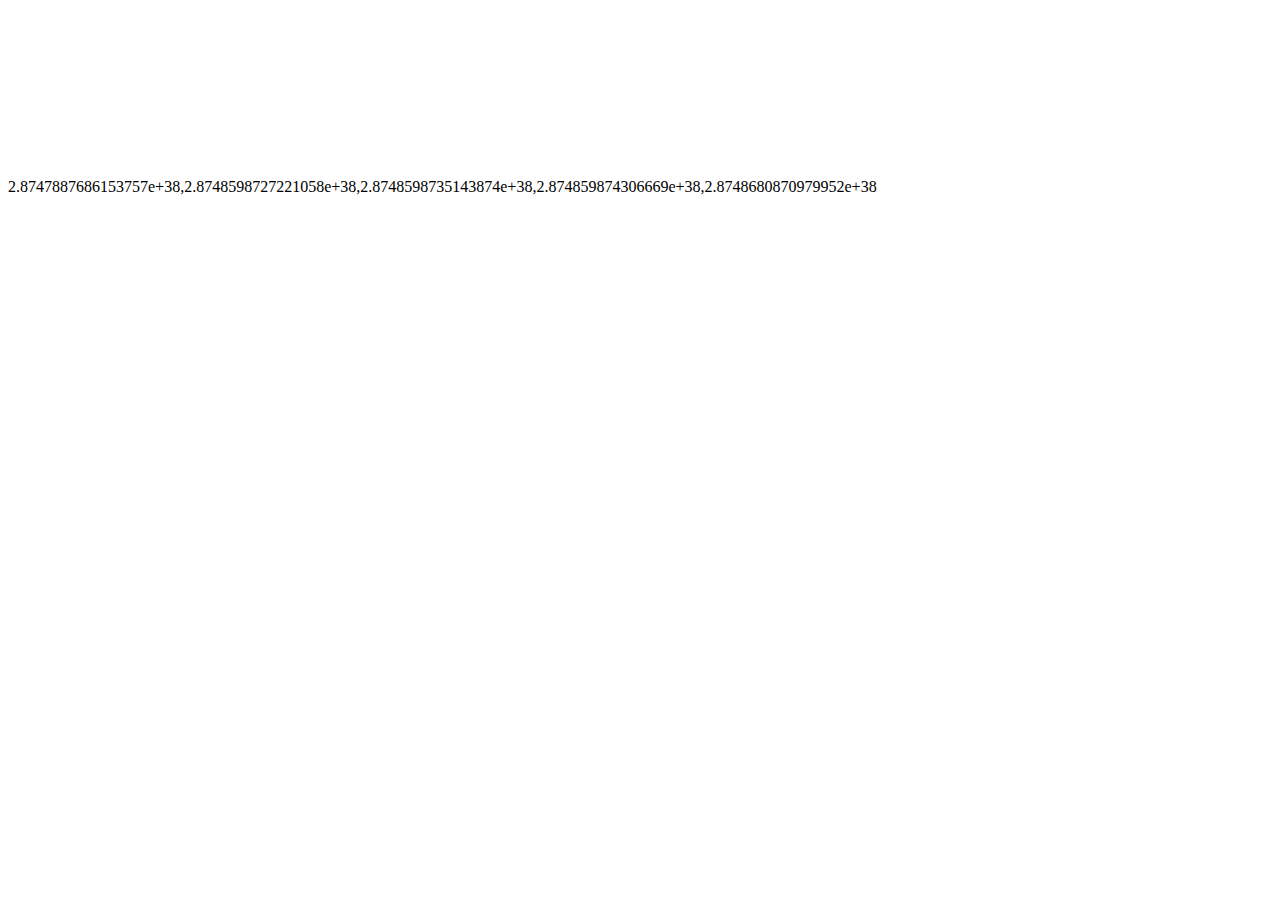
==== vis/index.html @ 6b49339d "Added d3 JSON load into vis script" ====
<!DOCTYPE html><meta charset="utf-8">
<html>
    <head>
        <title>Temporal Word Graph Visualisation</title>
        <link rel="stylesheet" type="text/css" href="../js/dc/dc.css">

        <script src="js/d3/d3.min.js" tpye="text/JavaScript"></script>
        <script src="js/crossfilter/crossfilter.js" type="text/JavaScript"></script>
        <script src="js/dc/dc.js" type="text/JavaScript"></script>
    </head>
    <body>

        <div>
            <svg>
                <text x="0" y="15" fill="black"></text>
            </svg>
        </div>


            <script>
                // load JSON data from disk
                // d3 v5 now works on promises
                // see: http://datawanderings.com/2018/08/15/d3-js-v5-promise-syntax-examples/
                // Note: graphData is a list on JSON objects.
                var data = d3.json("graphData.json").then(function(data) {
                    return data
                });

                // Need to format the data
                // str to date: https://stackoverflow.com/questions/53046421/d3-time-string-convert-to-date
                // https://github.com/d3/d3-time-format
                var formatTime = d3.timeParse("%d-%m-%Y")



                // data.then(function(data) {data.forEach((d) => 
                //     console.log(d.uid, formatTime(d.creationdate)));});


                var uidArray = data.then(function(value) {
                    return Promise.all(value.map(function(results){
                        return [results.uid];
                    }))
                });


                uidArray.then(function(data) {
                    return d3.select("body")
                            .append("p")
                            .text(data);
                });

                console.log(uidArray);


                var nodeArray = data.then(function(value) {
                    return Promise.all(value.map(function(results){
                        return [results.nodes];
                    }));
                });

                console.log(nodeArray)

            </script>

    </body>
</html>
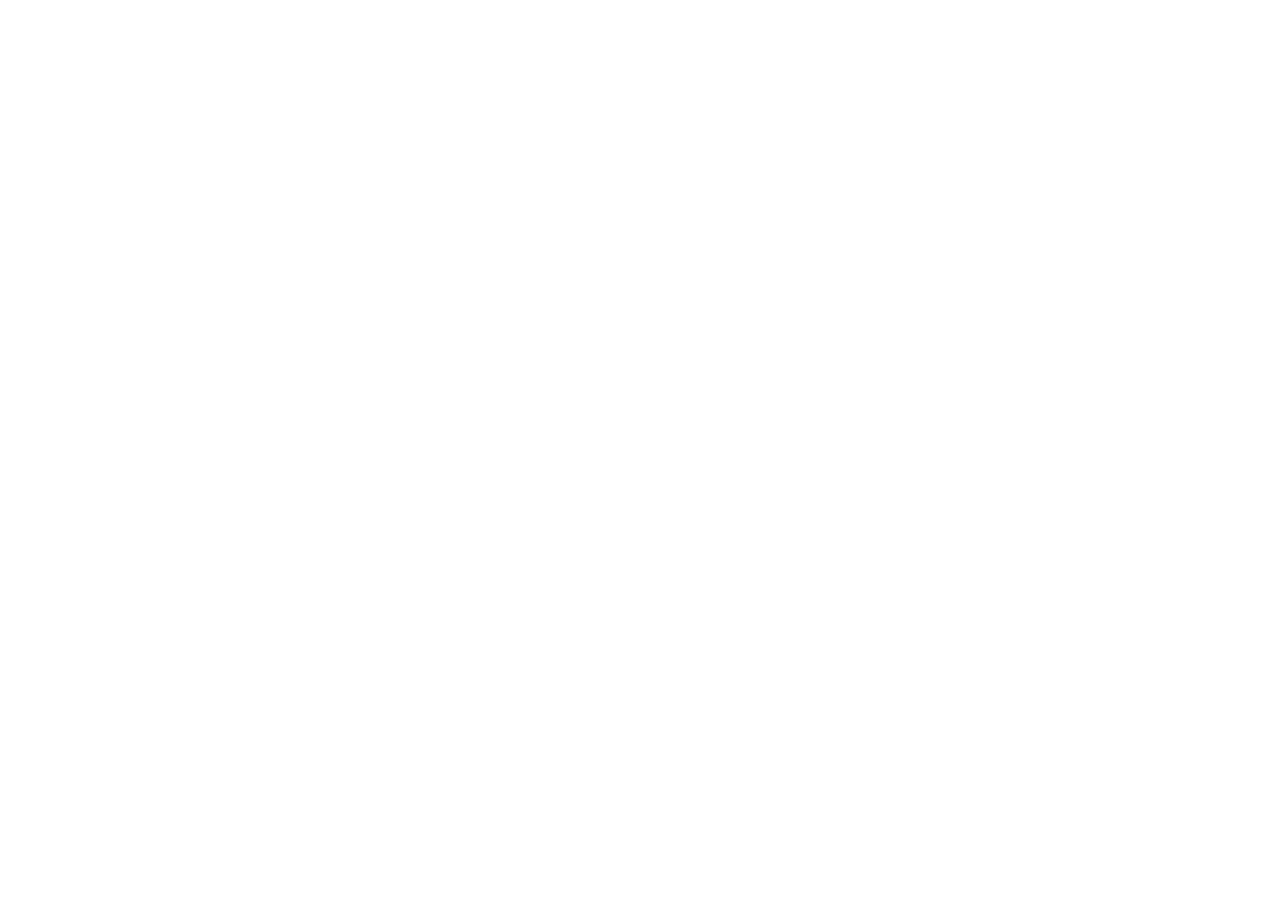
==== commit 9b44c9fc: "Routine development" ====
--- a/vis/index.html
+++ b/vis/index.html
@@ -11,9 +11,7 @@
     <body>
 
         <div>
-            <svg>
-                <text x="0" y="15" fill="black"></text>
-            </svg>
+            <svg id='viz'></svg>
         </div>
 
 
@@ -22,44 +20,106 @@
                 // d3 v5 now works on promises
                 // see: http://datawanderings.com/2018/08/15/d3-js-v5-promise-syntax-examples/
                 // Note: graphData is a list on JSON objects.
-                var data = d3.json("graphData.json").then(function(data) {
-                    return data
-                });
+                // var data = d3.json("graphData.json").then(function(data) {
+                //     return data
+                // });
 
                 // Need to format the data
                 // str to date: https://stackoverflow.com/questions/53046421/d3-time-string-convert-to-date
                 // https://github.com/d3/d3-time-format
-                var formatTime = d3.timeParse("%d-%m-%Y")
-
-
+                // var formatTime = d3.timeParse("%d-%m-%Y")
 
                 // data.then(function(data) {data.forEach((d) => 
                 //     console.log(d.uid, formatTime(d.creationdate)));});
 
 
-                var uidArray = data.then(function(value) {
-                    return Promise.all(value.map(function(results){
-                        return [results.uid];
-                    }))
+                // var uidArray = data.then(function(value) {
+                //     return Promise.all(value.map(function(results){
+                //         return [results.uid];
+                //     }))
+                // });
+
+
+                // uidArray.then(function(data) {
+                //     return d3.select("body")
+                //             .append("p")
+                //             .text(data);
+                // });
+
+                // console.log(uidArray);
+
+
+                // var nodeArray = data.then(function(value) {
+                //     return Promise.all(value.map(function(results){
+                //         return [results.nodes];
+                //     }));
+                // });
+
+                // console.log(nodeArray)
+
+
+                //https://bl.ocks.org/mapio/53fed7d84cd1812d6a6639ed7aa83868
+                
+                var width = 800;
+                var height = 600;
+                var color = d3.scaleOrdinal(d3.schemeCategory10);
+
+                d3.json("graphData.json").then(function(graph) {
+
+                    console.log(graph);
+
+                    // filter JSON by creationdate:
+                    graph.filter(function (entry) {
+                        return graph.nodes.
+                    })
+
+                    var nodesList = []
+                    var linksList = []
+                    
+                    // Combine sub-word graphs
+                    // nodes
+                    graph.forEach(function(entry) {
+                        entry.nodes.forEach(function(element) {  nodesList.push(element)})
+                        entry.links.forEach(function(element) {  linksList.push(element)});
+                    });
+
+                    // re-index graph for graph construction
+                    var graph = {"nodes": [], "links": []}
+
+                    // indexing nodes list
+                    for (const [index, element] of nodesList.entries()) {
+                            element['index'] = index;
+                            // console.log(element);
+                            graph["nodes"].push(element);
+                        };
+
+                    // indexing links list
+                    for (const [index, element] of linksList.entries()) {
+                            element['index'] = index;
+                            // console.log(element);
+                            graph["links"].push(element);
+                        };
+
+
+                    // var graph = graph[0]; // use first entry for development.
+                    console.log(graph);
+
+                    var label = {
+                        'nodes': [],
+                        'links': []
+                    };
+
+                    graph.nodes.forEach(function(d, i) {
+                        label.nodes.push({node: d});
+                        label.nodes.push({node: d});
+                        label.links.push({
+                            source: i * 2,
+                            target: i*2 +1
+                        });
+                    });
+
                 });
 
-
-                uidArray.then(function(data) {
-                    return d3.select("body")
-                            .append("p")
-                            .text(data);
-                });
-
-                console.log(uidArray);
-
-
-                var nodeArray = data.then(function(value) {
-                    return Promise.all(value.map(function(results){
-                        return [results.nodes];
-                    }));
-                });
-
-                console.log(nodeArray)
 
             </script>
 
